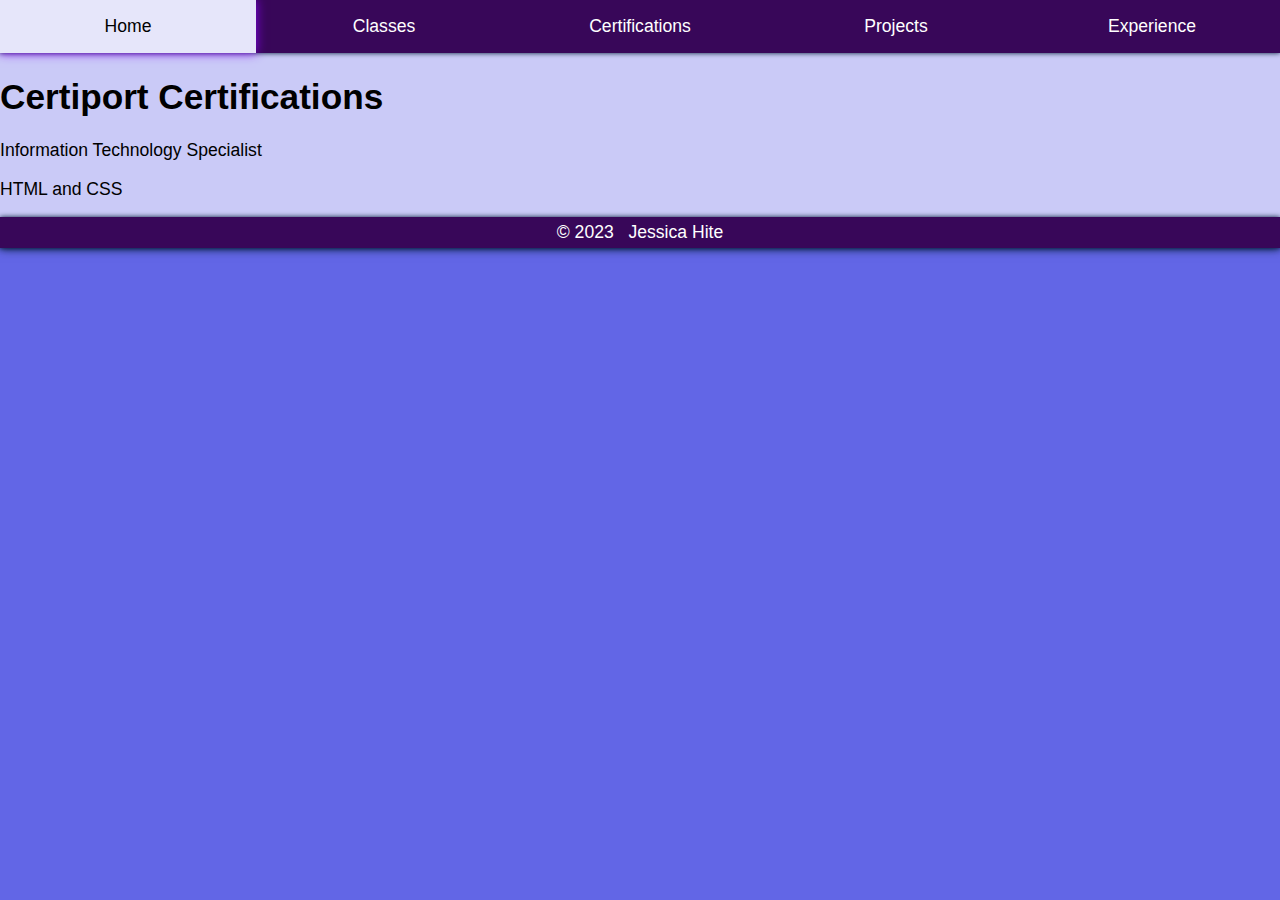
==== certs.html @ b074cf68 "Body styles and footer added, additional pages added" ====
<!DOCTYPE html>
<html lang="en">

<head>
    <!--
        Asignment Name: Final project
        Author: Jessica Hite
        Date: 12/06/2023

        Filename:certs.html
    -->
    <meta charset="utf-8">
    <title>Certifications</title>
    <link href="styles.css" rel="stylesheet">
</head>

<body>
    <div id="divbody">
        <header>

            <nav>
                <ul>
                    <li><a href="index.html">Home</a></li>
                    <li><a href="classes.html">Classes</a></li>
                    <li><a href="certs.html">Certifications</a></li>
                    <li><a href="proj.html">Projects</a></li>
                    <li><a href="exp.html">Experience</a></li>
                </ul>
            </nav>
        </header>
        <article>
            <h1>Certiport Certifications</h1>
            <p>Information Technology Specialist</p>
            <p>HTML and CSS</p>
            

        </article>
        
        <footer>
            &copy; 2023 &nbsp; Jessica Hite
        </footer>
    </div>
</body>

</html>
---- styles.css ----
@charset "utf-8";


/*
    Asignment Name: Final project
    Author: Jessica Hite
    Date: 12/05/2023

    Filename:styles.css
*/

/* Body Styles */
body {
    background-color: rgb(98, 102, 230);
    font-family: Arial, sans-serif;
    margin: 0;
    padding: 0;
    font-size: 1.1em;
}

#divbody {
    max-width: 1300px;
    background-color: rgb(202, 202, 247);
    margin: auto;
    box-shadow: 0px 0px 10px rgb(2, 29, 52);
}

/* Heading Styles */

/* Navigation Styles */
nav {
    background-color: rgb(56, 7, 89);
    display: flex;
    box-shadow: 0px 0px 5px rgb(2, 29, 52);
}

ul {
    margin: 0;
    padding: 0;
    display: flex;
    width: 100%;
    list-style-type: none;
}

li {
    flex: 1;
}

a {
    color: white;
    text-align: center;
    text-decoration: none;
    padding: 16px;
    display: block;
}

a:hover {
    background-color: lavender;
    color: black;
    box-shadow: 0 0 10px rgba(138, 4, 248, 0.926);
}

/* Footer Styles */
footer {
    background-color: rgb(56, 7, 89);
    color: white;
    text-align: center;
    padding: 5px;
    box-shadow: 0px 0px 5px rgb(2, 29, 52);
}

/* Media Queries */

@media screen and (max-width: 750px) {
    body {
        font-size: 1em;
    }

    li {
        flex: 1 0 33%;

    }

    ul {
        flex-wrap: wrap;
    }
}
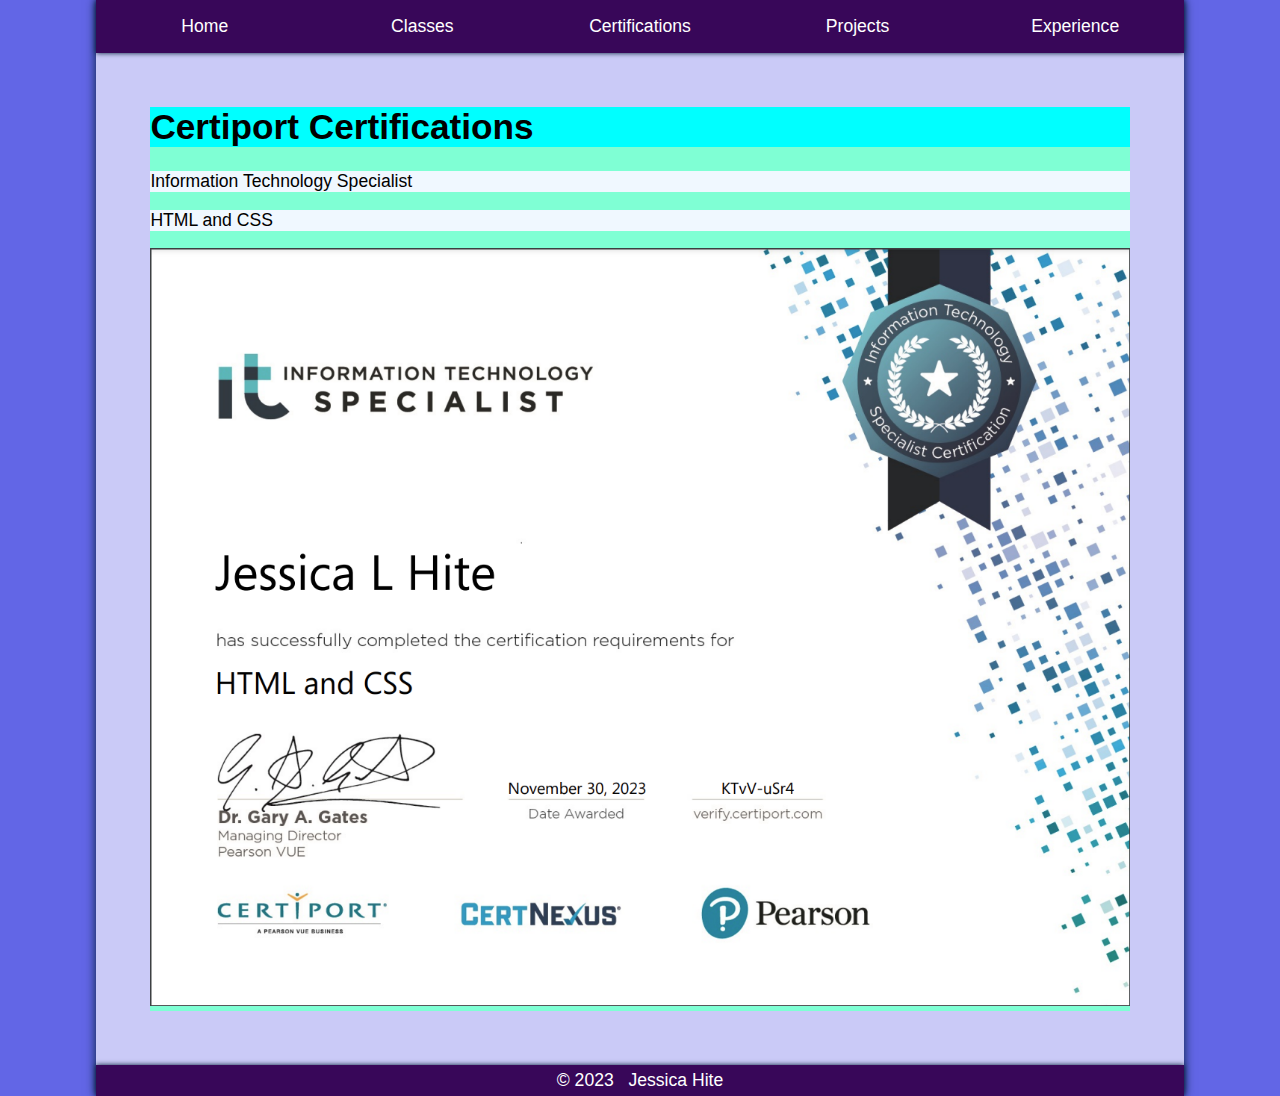
==== commit 8bf6be35: "Added content and placeholders for content" ====
--- a/certs.html
+++ b/certs.html
@@ -32,7 +32,7 @@
             <h1>Certiport Certifications</h1>
             <p>Information Technology Specialist</p>
             <p>HTML and CSS</p>
-            
+            <img src="cert.png" alt="Certification for Information Technology Specialist in HTML and CSS." id="cert">
 
         </article>
         
--- a/styles.css
+++ b/styles.css
@@ -19,13 +19,27 @@
 }
 
 #divbody {
+    width: 85%;
     max-width: 1300px;
     background-color: rgb(202, 202, 247);
     margin: auto;
     box-shadow: 0px 0px 10px rgb(2, 29, 52);
 }
 
+section, article {
+    background-color: aquamarine;
+    margin: 5%;
+}
 /* Heading Styles */
+
+h1 {
+    font-size: 2em;
+    background-color: aqua;
+}
+
+p {
+    background-color:aliceblue;
+}
 
 /* Navigation Styles */
 nav {
@@ -59,7 +73,11 @@
     color: black;
     box-shadow: 0 0 10px rgba(138, 4, 248, 0.926);
 }
+/* Image styles */
 
+#cert {
+    width: 100%;
+}
 /* Footer Styles */
 footer {
     background-color: rgb(56, 7, 89);
@@ -72,6 +90,9 @@
 /* Media Queries */
 
 @media screen and (max-width: 750px) {
+    #divbody {
+        width: 92%;
+    }
     body {
         font-size: 1em;
     }
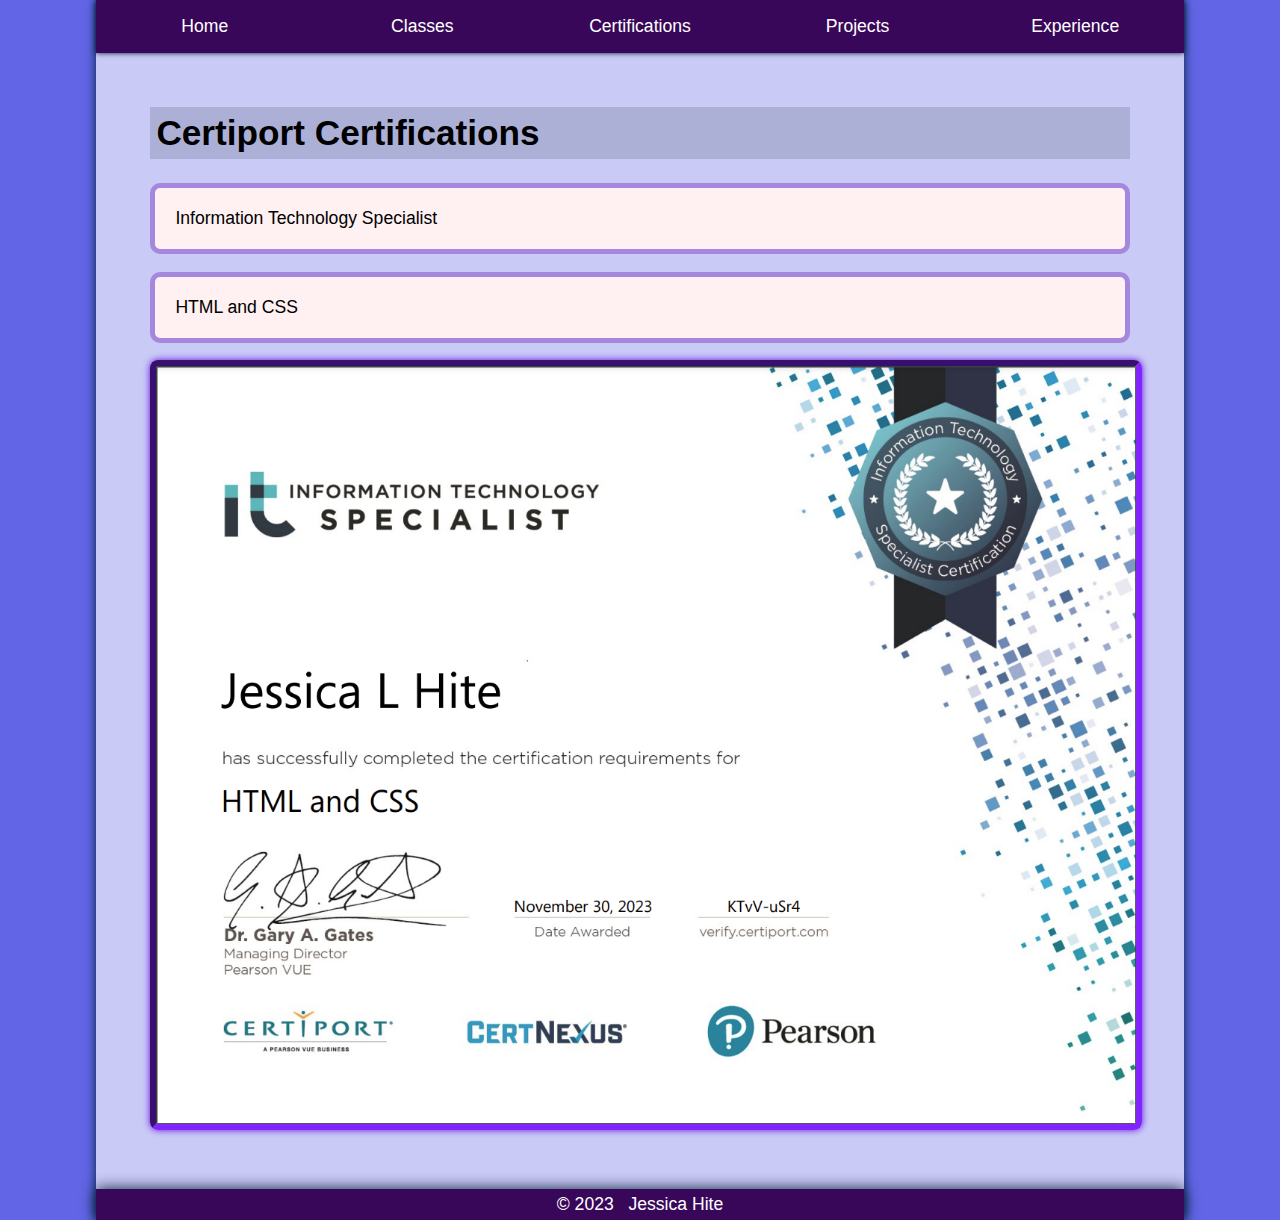
==== commit 31e981a0: "Added additional content to pages, finalized styles" ====
--- a/certs.html
+++ b/certs.html
@@ -35,7 +35,7 @@
             <img src="cert.png" alt="Certification for Information Technology Specialist in HTML and CSS." id="cert">
 
         </article>
-        
+
         <footer>
             &copy; 2023 &nbsp; Jessica Hite
         </footer>
--- a/styles.css
+++ b/styles.css
@@ -18,6 +18,16 @@
     font-size: 1.1em;
 }
 
+.wrkxp {
+    max-width: 60%;
+    margin: auto;
+    margin-top: 10%;
+}
+
+.wrkxp>h1 {
+    text-align: center;
+}
+
 #divbody {
     width: 85%;
     max-width: 1300px;
@@ -26,20 +36,68 @@
     box-shadow: 0px 0px 10px rgb(2, 29, 52);
 }
 
-section, article {
-    background-color: aquamarine;
+.grid {
+    display: grid;
+    grid-template-columns: 1fr 1fr;
+    grid-template-areas: "aboutme image" "office contact"
+}
+
+.aboutme {
+    grid-area: aboutme;
+}
+
+#projs>ul {
+    background-color: #0a4f7ab7;
+    color: black;
+    list-style: none;
+    padding: 0%;
+}
+
+
+section,
+article {
     margin: 5%;
 }
+
+p {
+    padding: 20px;
+    background-color: rgb(255, 241, 241);
+    border: 5px solid rgba(88, 46, 203, 0.54);
+    border-radius: 10px;
+}
+
+.skills {
+    flex-wrap: nowrap;
+}
+
+.classec>h1 {
+    text-align: center;
+}
+
 /* Heading Styles */
+#abtme {
+    margin-bottom: 12px;
+}
+
+h3 {
+    text-align: center;
+    margin: 0%;
+    font-size: 1em;
+    padding-top: 4px;
+}
 
 h1 {
     font-size: 2em;
-    background-color: aqua;
-}
-
-p {
-    background-color:aliceblue;
-}
+    background-color: rgba(14, 30, 30, 0.152);
+    padding: 6px;
+}
+
+h2 {
+    margin: 0px;
+    padding-left: 15%;
+    font-size: 1.3em;
+}
+
 
 /* Navigation Styles */
 nav {
@@ -48,7 +106,7 @@
     box-shadow: 0px 0px 5px rgb(2, 29, 52);
 }
 
-ul {
+nav>ul {
     margin: 0;
     padding: 0;
     display: flex;
@@ -56,7 +114,7 @@
     list-style-type: none;
 }
 
-li {
+nav>ul>li {
     flex: 1;
 }
 
@@ -73,19 +131,106 @@
     color: black;
     box-shadow: 0 0 10px rgba(138, 4, 248, 0.926);
 }
+
 /* Image styles */
+img {
+    border: 6px inset rgb(100, 28, 194);
+    border-radius: 8px;
+    box-shadow: 0px 0px 7px rgba(94, 10, 221, 0.979)
+}
+
+#dog {
+    width: 80%;
+    grid-area: image;
+    margin: 20px;
+}
+
+.contact {
+    grid-area: contact;
+    text-align: center;
+}
 
 #cert {
     width: 100%;
 }
+
+#badge {
+    border: none;
+    box-shadow: none;
+    margin-left: 35%;
+}
+
+#office {
+    width: 80%;
+    grid-area: office;
+    margin: auto;
+    margin-bottom: 20px;
+}
+
 /* Footer Styles */
 footer {
     background-color: rgb(56, 7, 89);
     color: white;
     text-align: center;
     padding: 5px;
-    box-shadow: 0px 0px 5px rgb(2, 29, 52);
-}
+    box-shadow: 0px 0px 15px rgb(2, 29, 52);
+}
+
+/* Form Styles */
+form {
+    max-width: 600px;
+    margin: 0 auto;
+    background-color: #f0f8ff;
+    padding: 20px;
+    border-radius: 10px;
+    box-shadow: 0 0 10px rgba(0, 0, 0, 0.536);
+}
+
+label {
+    display: block;
+    margin-bottom: 8px;
+}
+
+.formdiv {
+    display: flex;
+    justify-content: space-between;
+    flex-wrap: wrap;
+}
+
+textarea,
+input,
+select {
+    width: 100%;
+    padding: 8px;
+    margin-bottom: 16px;
+    box-sizing: border-box;
+    border: 1px solid #0a4f7a;
+    border-radius: 4px;
+}
+
+
+/* Table Styles */
+
+table {
+    max-width: 400px;
+    margin-top: 20px;
+    margin: auto;
+    margin-bottom: 30px;
+}
+
+th,
+td {
+    border: 1px solid rgb(248, 221, 248);
+    padding: 8px;
+    text-align: center;
+    background-color: rgb(240, 249, 255);
+}
+
+th {
+    background-color: #f2f2f2;
+}
+
+
 
 /* Media Queries */
 
@@ -93,16 +238,40 @@
     #divbody {
         width: 92%;
     }
+
     body {
         font-size: 1em;
     }
 
-    li {
+    nav>ul>li {
         flex: 1 0 33%;
 
     }
 
-    ul {
+    nav>ul {
         flex-wrap: wrap;
     }
+
+    h2 {
+        padding-left: 25%;
+        font-size: 1.2em;
+    }
+
+    .grid {
+        display: grid;
+        grid-template-columns: 1fr 1fr;
+        grid-template-areas: "aboutme aboutme" "office office" "contact contact" "image image"
+    }
+
+    #dog {
+        margin: auto;
+    }
+
+    #office {
+        display: none;
+    }
+
+    .wrkxp {
+        max-width: 80%;
+    }
 }